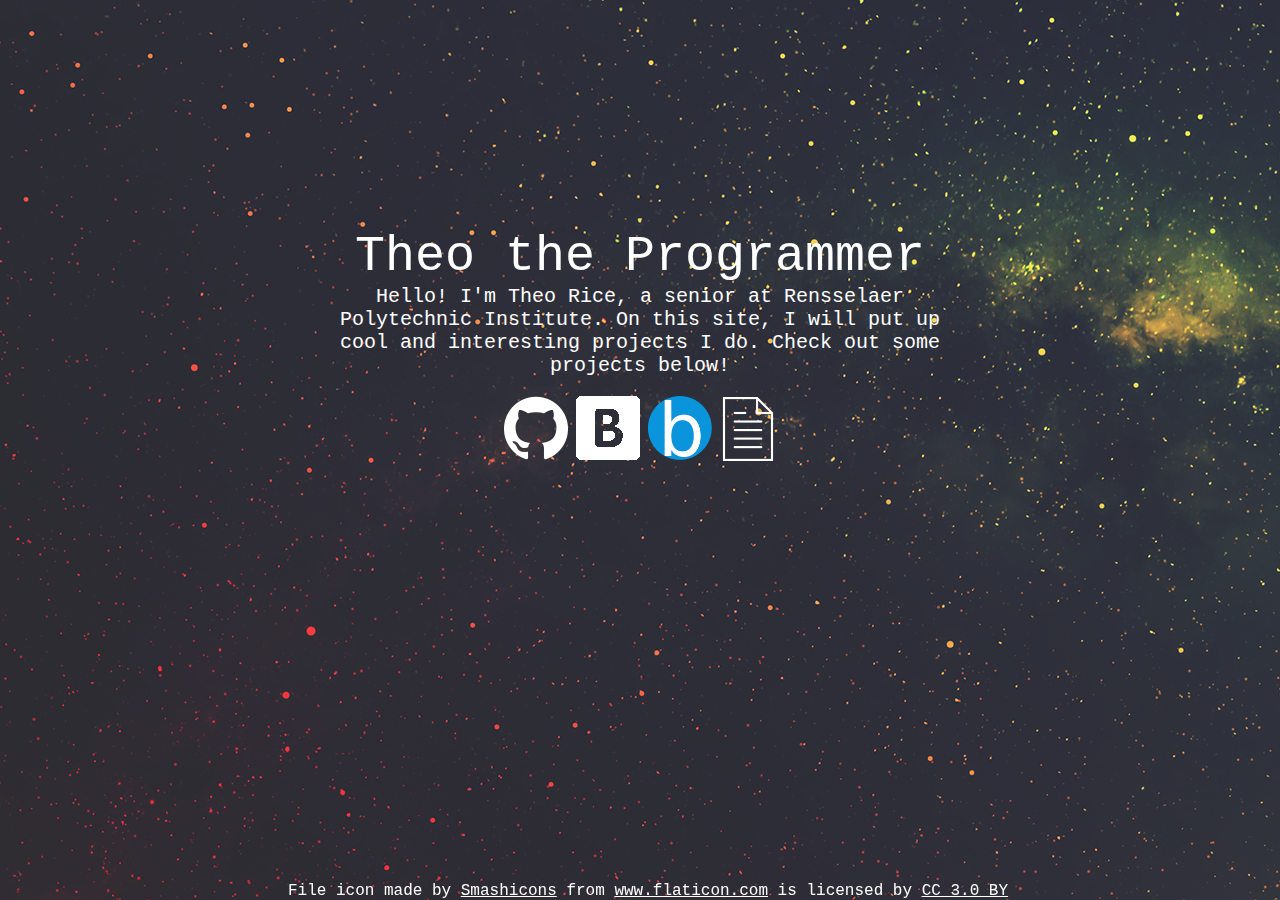
==== index.html @ 59b5d9d0 "added google meta tag for verification" ====
<!DOCTYPE HTML>

<HTML lang="en">

<HEAD>
  <meta charset="utf-8">
  <meta name="viewport" content="width=device-width, initial-scale=1, shrink-to-fit=no">
  <meta name="google-site-verification" content="Epnir04uk-Syh4gYoYBB70dGZFr2UV6yG5_h2MYzgc0" />
  <link rel="icon" type="image/png" href="resources/favicon-32x32.png" sizes="32x32" />
  <link rel="icon" type="image/png" href="resources/favicon-16x16.png" sizes="16x16" />
  <link rel="stylesheet" href="./css/index.css">

  <title>Theo Rice</title>
</HEAD>

<BODY>
  <div id="nameplate">
    Theo the Programmer
  </div>
  <div id="about">
    Hello! I'm Theo Rice, a senior at Rensselaer Polytechnic Institute. On this site, I will put up cool and interesting projects I do.
    Check out some projects below!
  </div>
  <div id="images">
    <div id="github">
      <a href="https://github.com/TheoRice">
        <img src="./resources/github.png" style="width:64px;height:64px">
      </a>
    </div>
    <div id="bedflix">
      <a href="bedflix.html">
        <img src="./resources/bedflix/bedflix.png" style="width:64px;height:64px">
      </a>
    </div>
    <div id="blur">
      <a href="blur.html">
        <img src="./resources/blur/blur.png" style="width:64px;height:64px">
      </a>
    </div>
    <div id="resume">
      <a href="resume.html">
        <img src="./resources/file.png" style="width:64px;height:64px">
      </a>
    </div>
  </div>
</BODY>

<FOOTER>
  <div>File icon made by
    <a href="https://www.flaticon.com/authors/smashicons" title="Smashicons">Smashicons</a> from
    <a href="https://www.flaticon.com/" title="Flaticon">www.flaticon.com</a> is licensed by
    <a href="http://creativecommons.org/licenses/by/3.0/" title="Creative Commons BY 3.0"
      target="_blank">CC 3.0 BY</a>
  </div>
</FOOTER>

</HTML>
---- css/index.css ----
body {
    background-image: url("../resources/background.png");
}

footer {
    bottom: 0; 
    position: fixed;
    color: white;
    text-align: center;
    width: 100%;
    font-family: "Courier New";
}

a:link {
    color: white;

}

a:visited {
    color: gray;
}

#nameplate {
    margin-top: 18%;
    color: white;
    text-align: center;
    font-size: 50px;
    font-family: "Courier New";
}

#about {
    margin-left: 25%;
    margin-right: 25%;
    color: white;
    text-align: center;
    font-size: 20px;
    font-family: "Courier New";
}

#images {
    text-align: center;
    display: flex;
    margin: auto;
    justify-content: center;
    padding-top: 15px;
}

#github {
    padding: 4px;
}

#bedflix {
    padding: 4px;
}

#resume {
    position: relative; 
    top: 5px;
}

#blur {
    padding: 4px;
}
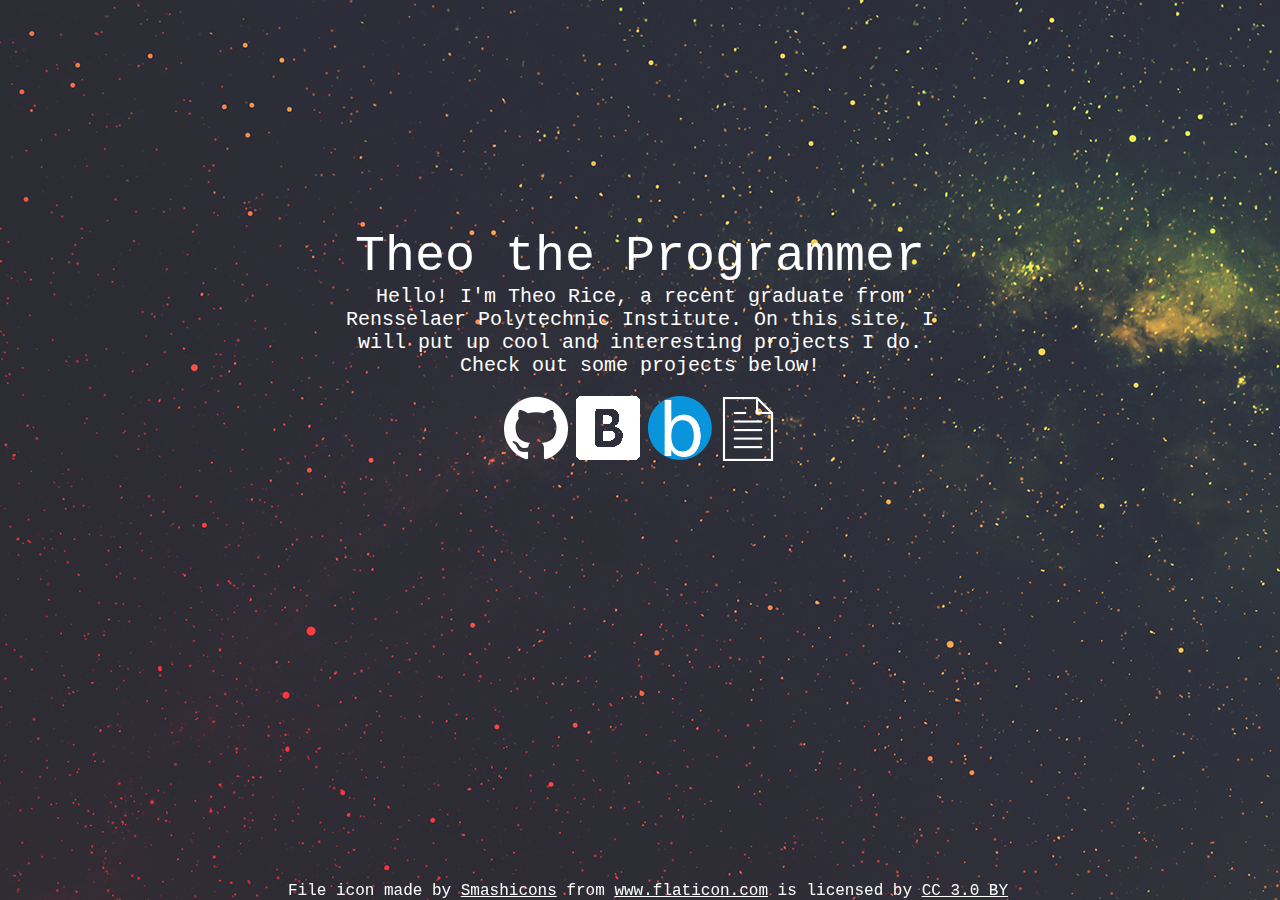
==== commit fba5f086: "updated with graduation status" ====
--- a/index.html
+++ b/index.html
@@ -18,7 +18,7 @@
     Theo the Programmer
   </div>
   <div id="about">
-    Hello! I'm Theo Rice, a senior at Rensselaer Polytechnic Institute. On this site, I will put up cool and interesting projects I do.
+    Hello! I'm Theo Rice, a recent graduate from Rensselaer Polytechnic Institute. On this site, I will put up cool and interesting projects I do.
     Check out some projects below!
   </div>
   <div id="images">
--- a/css/index.css
+++ b/css/index.css
@@ -1,40 +1,35 @@
 body {
     background-image: url("../resources/background.png");
+    font-family: "Courier New";
+    color: white;
 }
 
 footer {
     bottom: 0; 
     position: fixed;
-    color: white;
     text-align: center;
     width: 100%;
-    font-family: "Courier New";
 }
 
 a:link {
     color: white;
-
 }
 
 a:visited {
-    color: gray;
+    color: #C0C0C0;
 }
 
 #nameplate {
     margin-top: 18%;
-    color: white;
     text-align: center;
     font-size: 50px;
-    font-family: "Courier New";
 }
 
 #about {
     margin-left: 25%;
     margin-right: 25%;
-    color: white;
     text-align: center;
     font-size: 20px;
-    font-family: "Courier New";
 }
 
 #images {
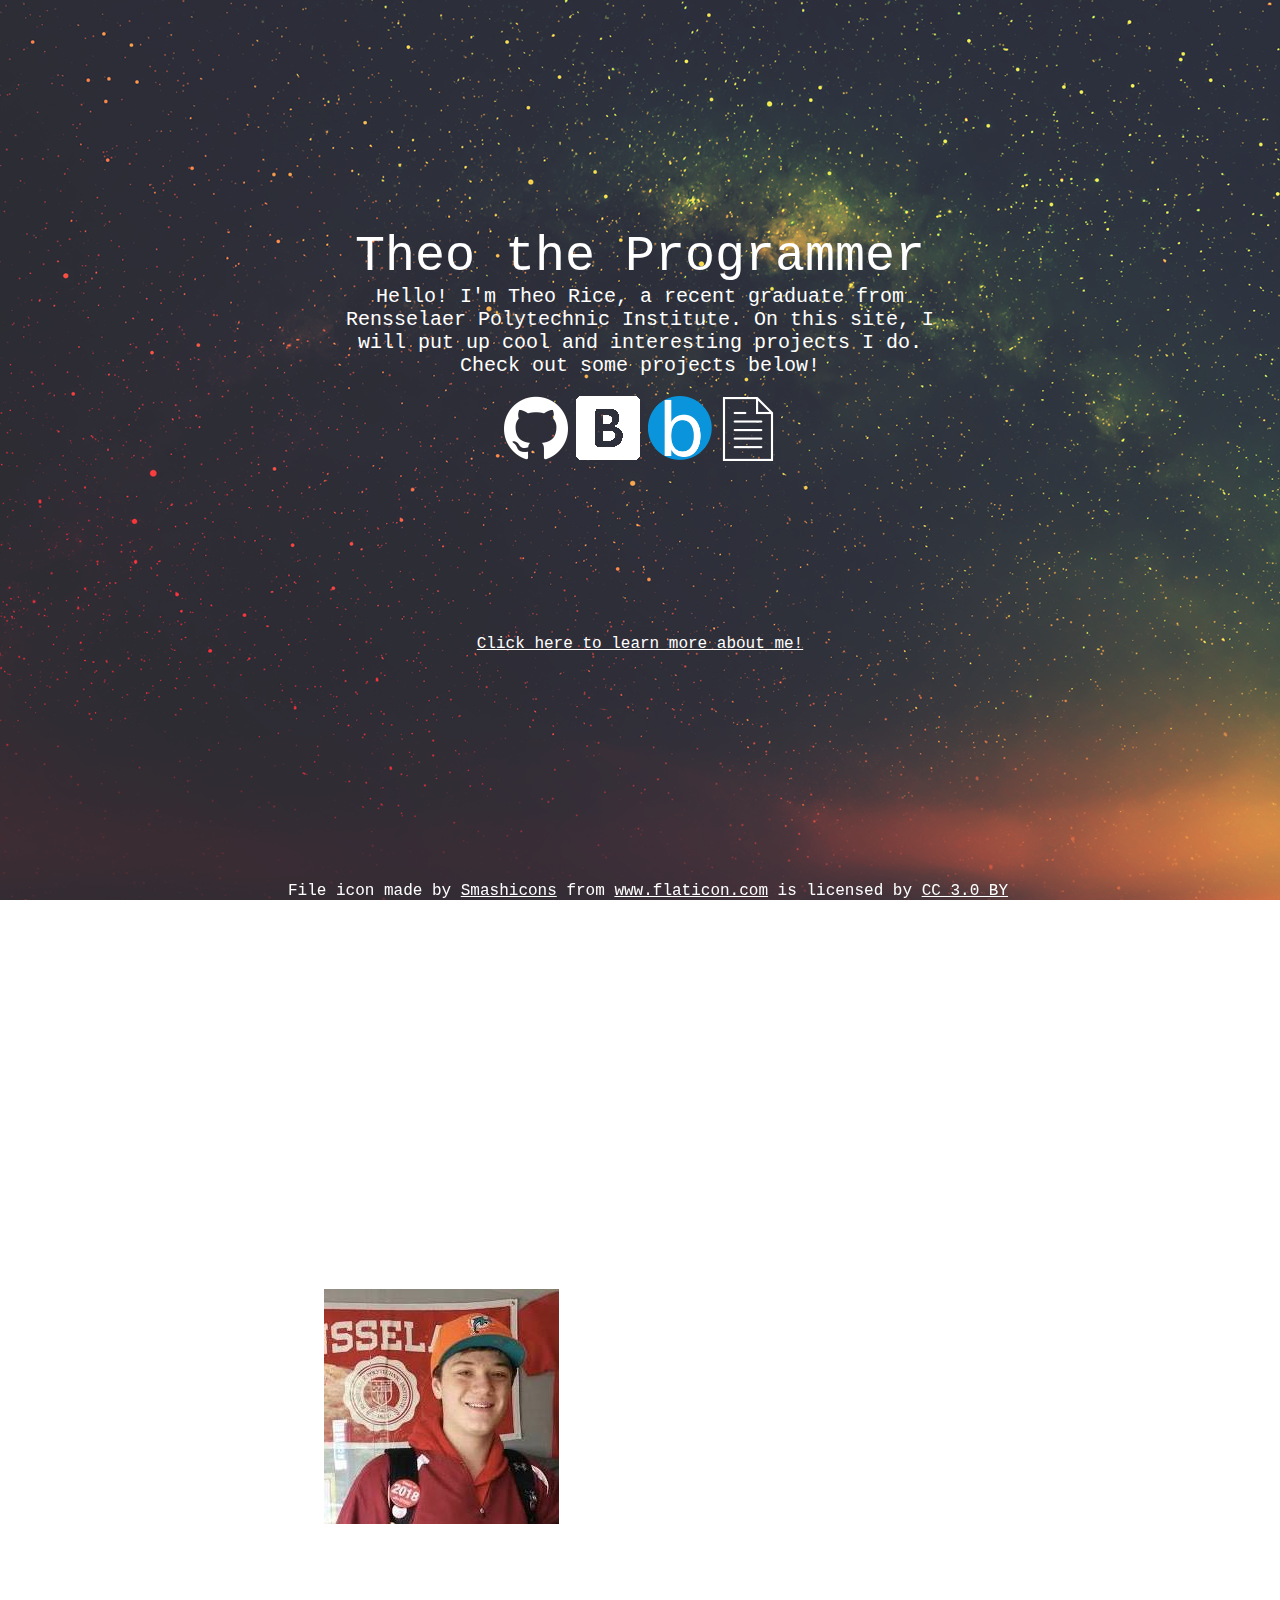
==== commit ce53b374: "added more about me, and some neat styling" ====
--- a/index.html
+++ b/index.html
@@ -9,6 +9,12 @@
   <link rel="icon" type="image/png" href="resources/favicon-32x32.png" sizes="32x32" />
   <link rel="icon" type="image/png" href="resources/favicon-16x16.png" sizes="16x16" />
   <link rel="stylesheet" href="./css/index.css">
+
+  <!-- jQuery -->
+  <script src="https://code.jquery.com/jquery-3.3.1.min.js" integrity="sha256-FgpCb/KJQlLNfOu91ta32o/NMZxltwRo8QtmkMRdAu8="
+    crossorigin="anonymous"></script>
+
+  <script src="js/index.js"></script>
 
   <title>Theo Rice</title>
 </HEAD>
@@ -43,6 +49,41 @@
       </a>
     </div>
   </div>
+  <div id='moreinfo'>
+    <p>Click here to learn more about me!</p>
+  </div>
+  <div id='expandedAbout'>
+    <img src="./resources/theo.png" style="float:left; padding-right:10px; padding-top: 20px;">
+    <p>
+    Hi there! Again, I'm Theo Rice. I graduated from RPI with a BS in Computer Science. I love front end web development, 
+    and basically anything that has to do with web design. I also received a minor in Psychology from RPI, and studied 
+    computer security during my time there. 
+    </p>
+
+    <p>
+    Besides coding, I love playing around with computer hardware. I have built several computers, and worked for an IT Department
+    for DuArt Media Services. They do movie and TV show post-production. Some of my responsibilites included fixing broken machines
+    for clients, debugging software related issues for video editors, and writing scripts to help improve the effeciency of the workers.
+    Plus, I got to learn a little about the movie industry, which was super cool!
+    </p>
+
+    <p>
+    When I'm not working, you can usually find me watching the Yankees, daydreaming about playing for them. I also love reading,
+    especially the works of Neil Gaiman and Michael Crichton. One of my dreams is to write a novel, and I'll probably post some of
+    the things I write up here. I'm also a big fan of comic books, and have a huge collection to read from! My favorite has to be
+    Daredevil. I'm also a huge video game player. My favorite game is Portal 2, which I have played a whole bunch of times.
+    </p>
+
+    <p>
+    That's pretty much it about me. You can always check this site for updates about me, if you want. If you are in need of a front end
+    developer, you can shoot me a message on LinkedIn. My profile is this
+    <a href="https://www.linkedin.com/in/theodorerice/">one</a>. Thanks for stopping by, and check out some of my projects back up top!
+    </p>
+
+    <p id='beammeup'>Zoom back up there!</p>
+
+  </div>
+  
 </BODY>
 
 <FOOTER>
--- a/css/index.css
+++ b/css/index.css
@@ -2,6 +2,10 @@
     background-image: url("../resources/background.png");
     font-family: "Courier New";
     color: white;
+    background-attachment: fixed;
+    background-position: center;
+    background-repeat: no-repeat;
+    background-size: cover;
 }
 
 footer {
@@ -32,6 +36,18 @@
     font-size: 20px;
 }
 
+#moreinfo {
+    margin-left: 25%;
+    margin-right: 25%;
+    padding-top: 150px;
+    text-align: center;
+}
+
+#moreinfo p {
+    cursor: pointer;
+    text-decoration: underline;
+}
+
 #images {
     text-align: center;
     display: flex;
@@ -56,3 +72,17 @@
 #blur {
     padding: 4px;
 }
+
+#expandedAbout {
+    margin-left: 25%;
+    margin-right: 25%;
+    padding-top: 600px;
+    padding-bottom: 600px;
+    text-align: center;
+    vertical-align: middle;
+}
+
+#beammeup {
+    cursor: pointer;
+    text-decoration: underline;
+}
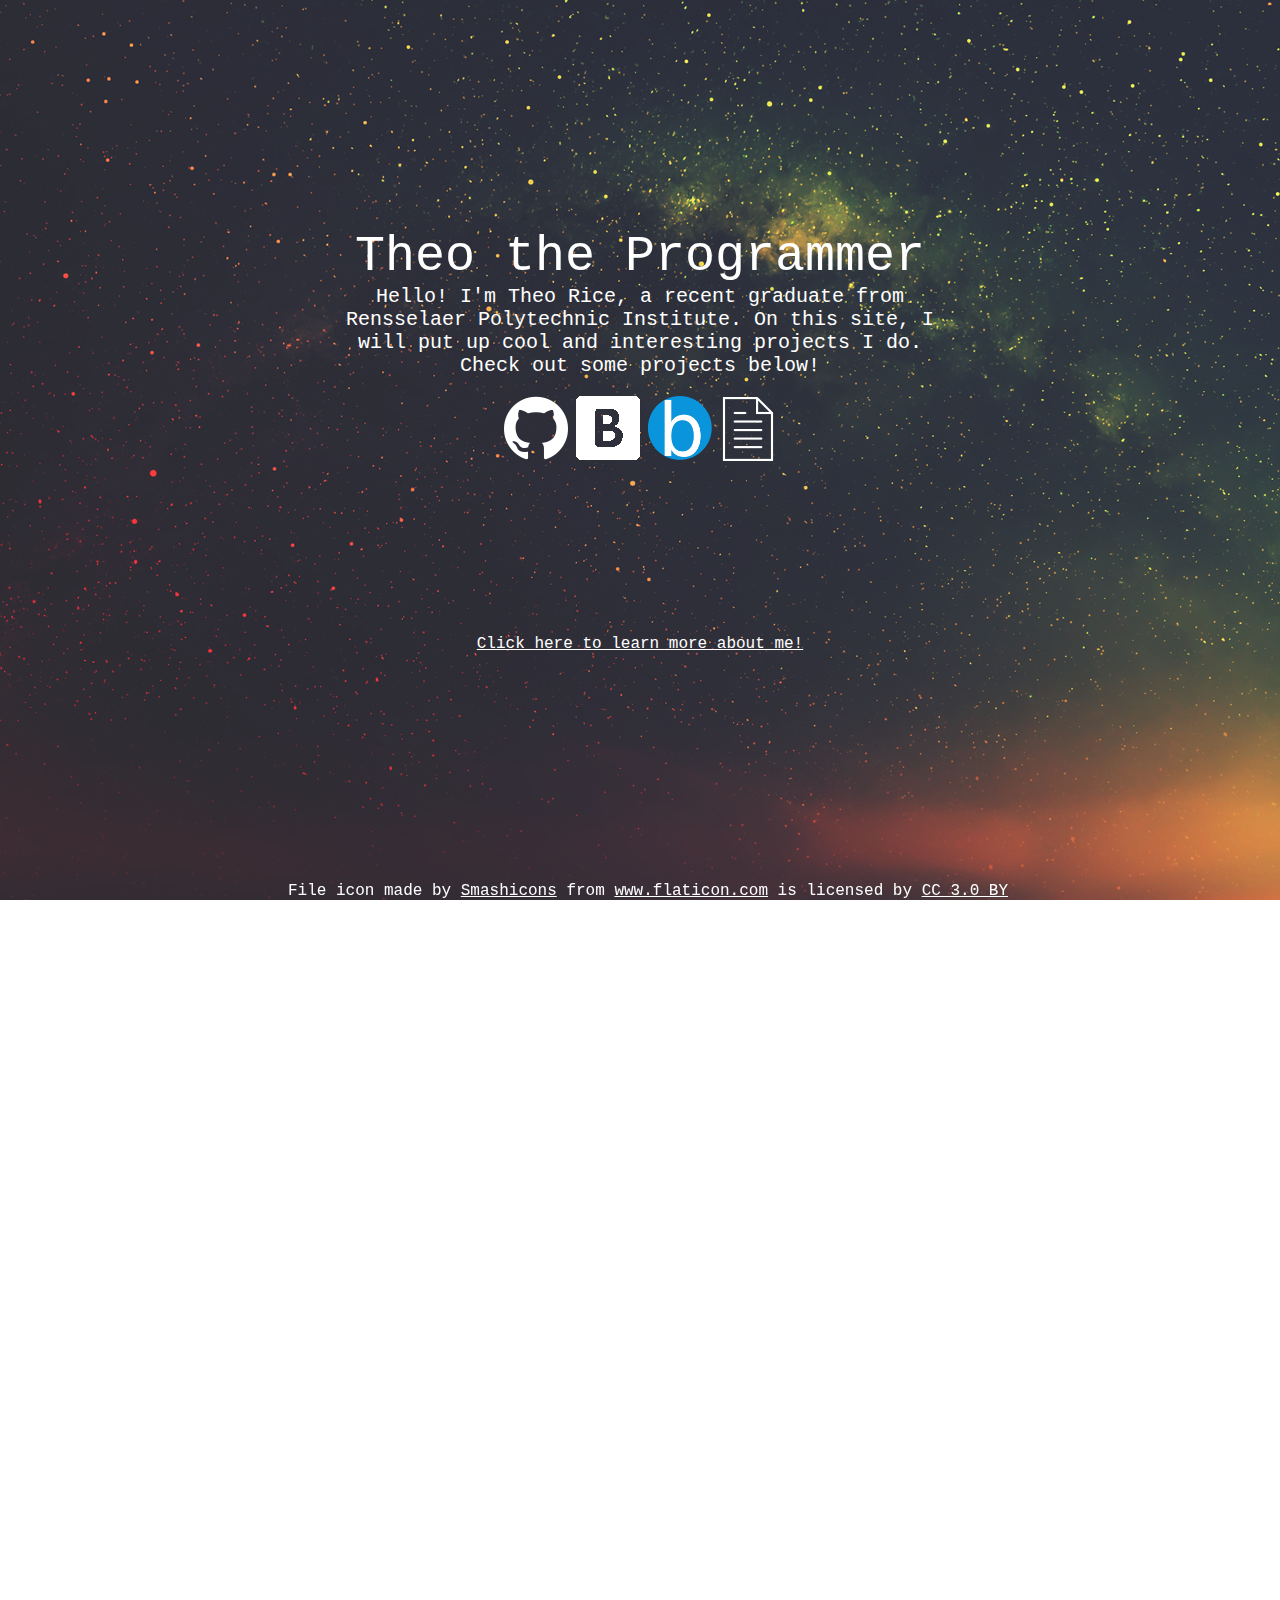
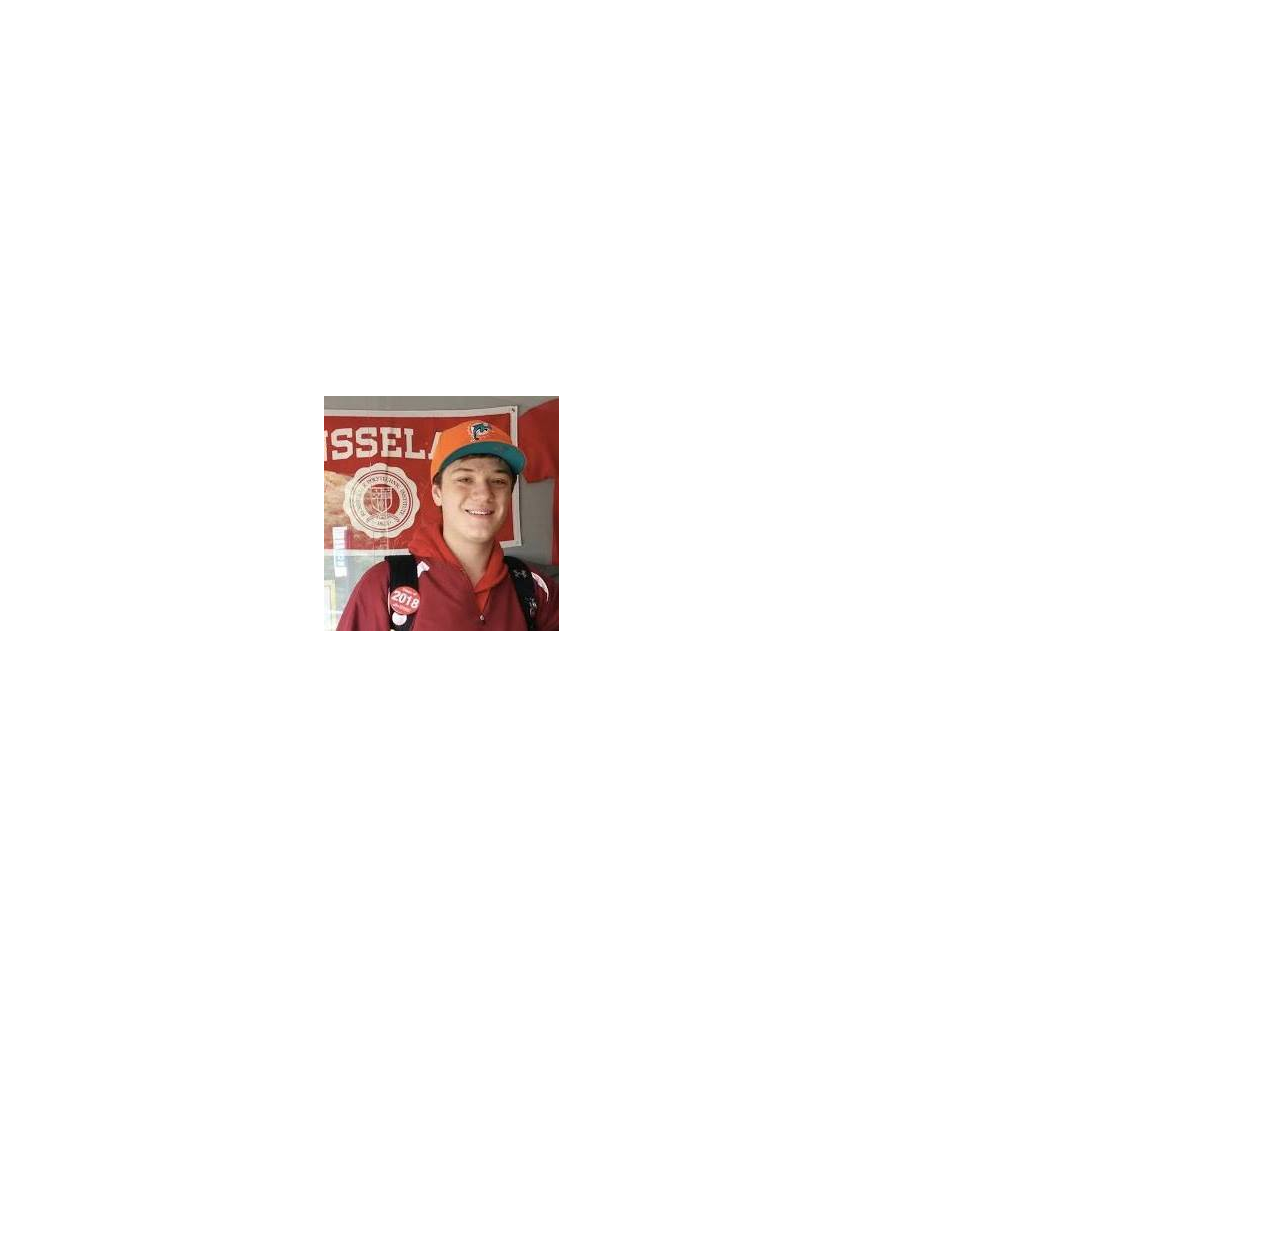
==== commit ccbb637a: "added new font for the zoom! feature" ====
--- a/index.html
+++ b/index.html
@@ -52,6 +52,9 @@
   <div id='moreinfo'>
     <p>Click here to learn more about me!</p>
   </div>
+  <div id='zoom'>
+    <p>ZOOM!</p>
+  </div>
   <div id='expandedAbout'>
     <img src="./resources/theo.png" style="float:left; padding-right:10px; padding-top: 20px;">
     <p>
--- a/css/index.css
+++ b/css/index.css
@@ -1,3 +1,8 @@
+@font-face {
+    font-family: moonFlower;
+    src: url(../resources/Moon\ Flower.ttf)
+}
+
 body {
     background-image: url("../resources/background.png");
     font-family: "Courier New";
@@ -76,10 +81,16 @@
 #expandedAbout {
     margin-left: 25%;
     margin-right: 25%;
-    padding-top: 600px;
-    padding-bottom: 600px;
+    padding-top: 5%;
+    padding-bottom: 15%;
     text-align: center;
     vertical-align: middle;
+}
+
+#zoom {
+    font-family: moonFlower;
+    font-size: 400px;
+    text-align: center;
 }
 
 #beammeup {
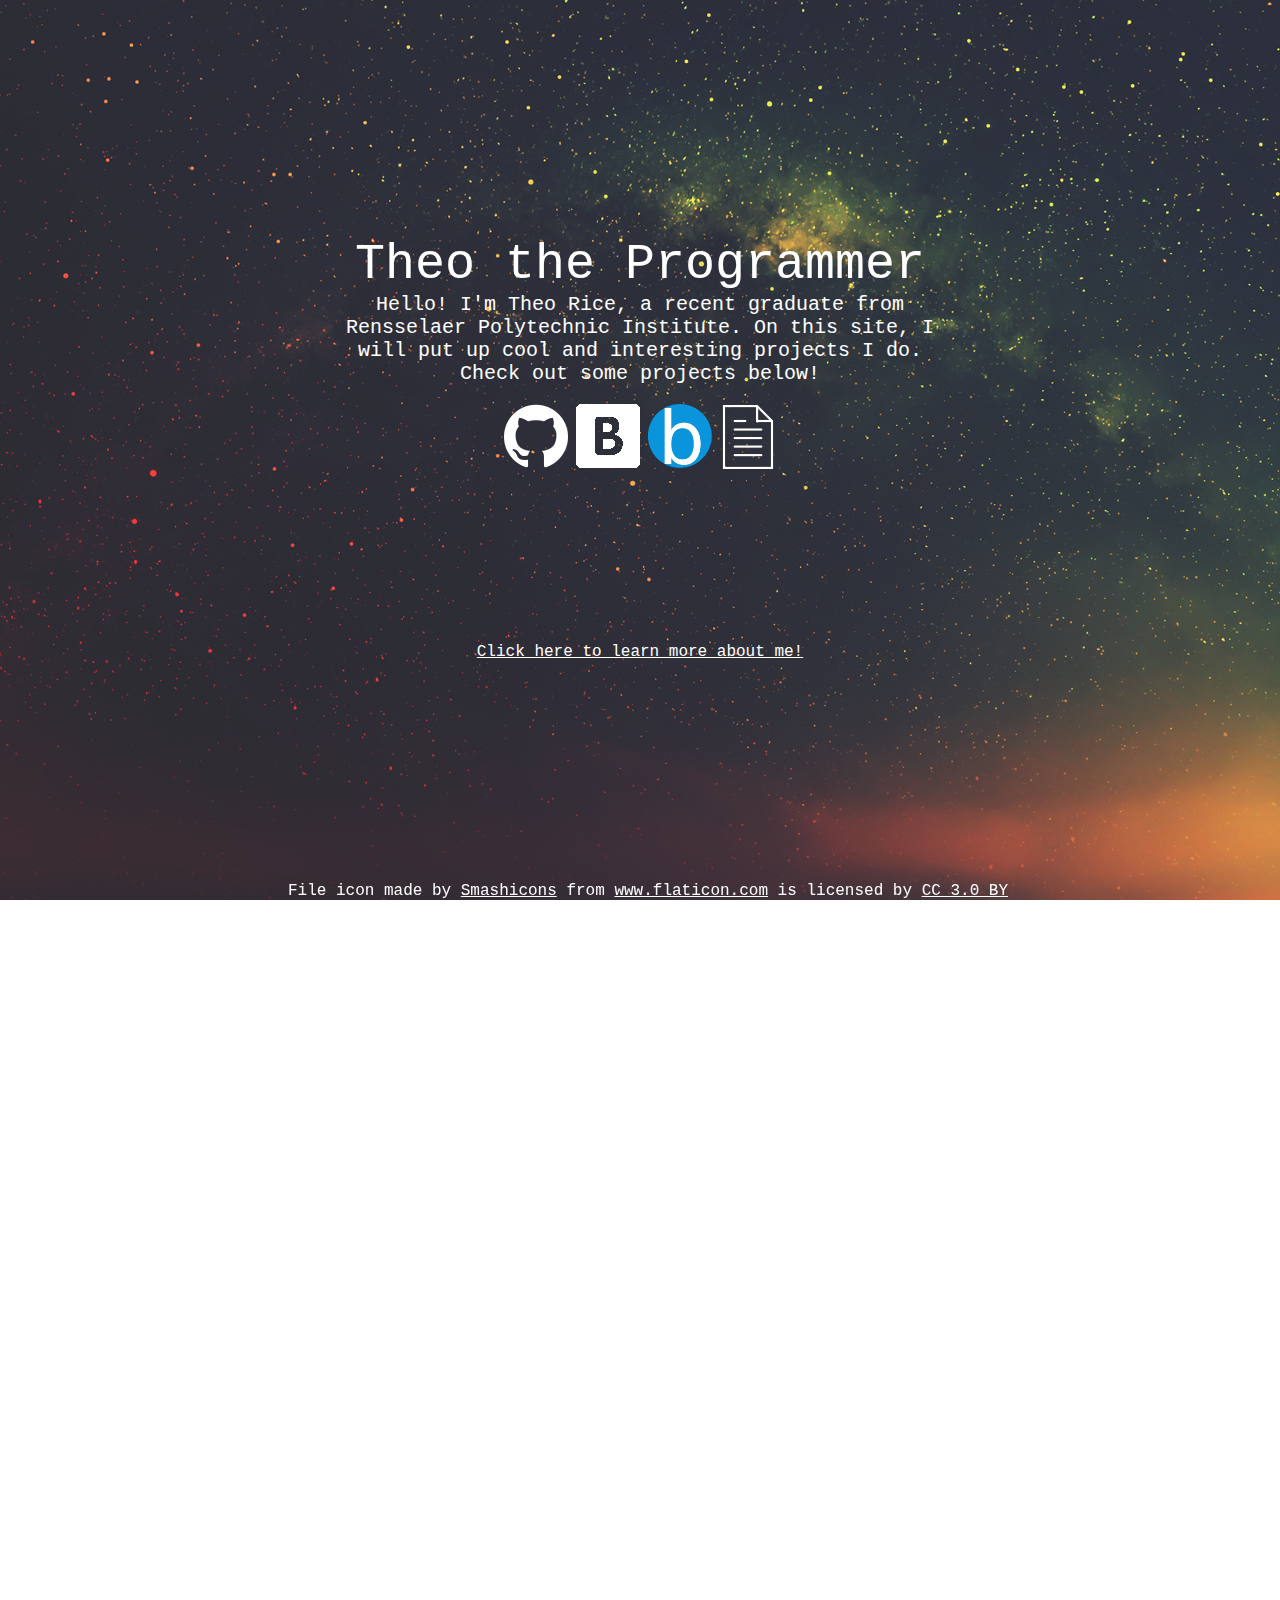
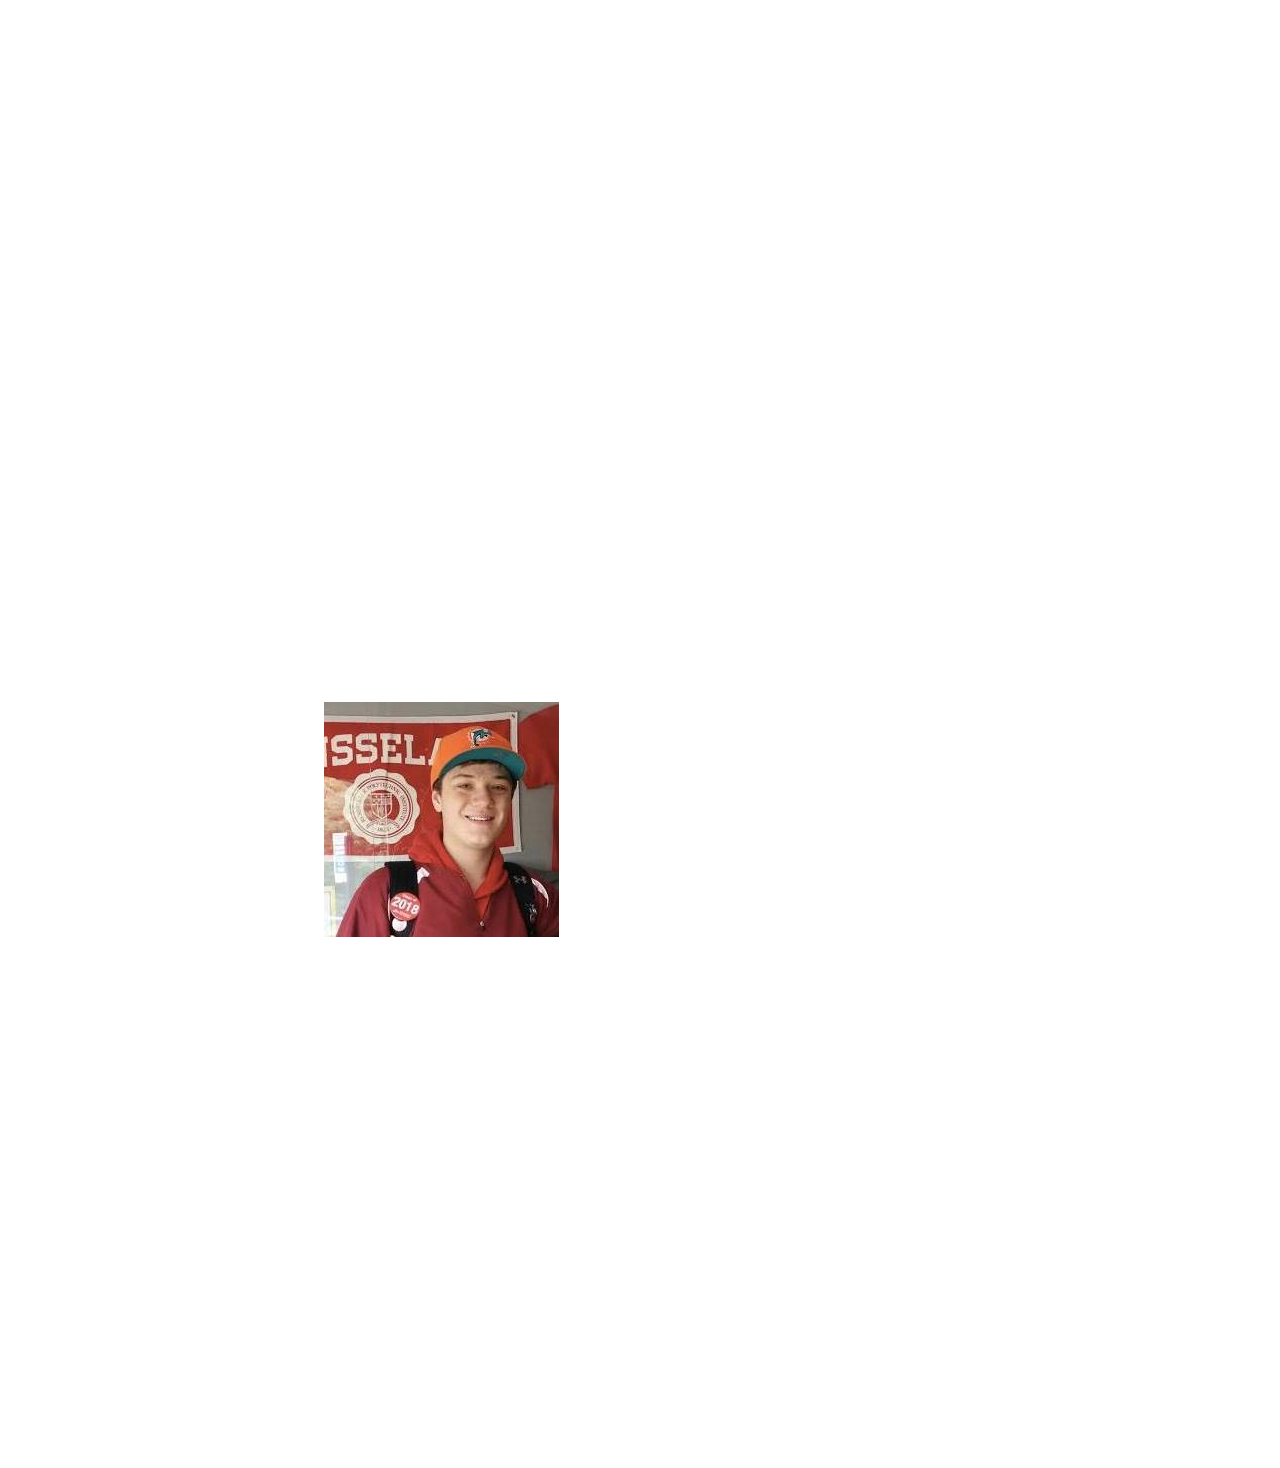
==== commit 951e1e03: "fixed spelling error and modified centering code to properly work on different displays" ====
--- a/index.html
+++ b/index.html
@@ -20,72 +20,79 @@
 </HEAD>
 
 <BODY>
-  <div id="nameplate">
-    Theo the Programmer
-  </div>
-  <div id="about">
-    Hello! I'm Theo Rice, a recent graduate from Rensselaer Polytechnic Institute. On this site, I will put up cool and interesting projects I do.
-    Check out some projects below!
-  </div>
-  <div id="images">
-    <div id="github">
-      <a href="https://github.com/TheoRice">
-        <img src="./resources/github.png" style="width:64px;height:64px">
-      </a>
+  <div id='section1'>
+    <div id="nameplate">
+      Theo the Programmer
     </div>
-    <div id="bedflix">
-      <a href="bedflix.html">
-        <img src="./resources/bedflix/bedflix.png" style="width:64px;height:64px">
-      </a>
+    <div id="about">
+      Hello! I'm Theo Rice, a recent graduate from Rensselaer Polytechnic Institute. On this site, I will put up cool and interesting
+      projects I do. Check out some projects below!
     </div>
-    <div id="blur">
-      <a href="blur.html">
-        <img src="./resources/blur/blur.png" style="width:64px;height:64px">
-      </a>
+    <div id="images">
+      <div id="github">
+        <a href="https://github.com/TheoRice">
+          <img src="./resources/github.png" style="width:64px;height:64px">
+        </a>
+      </div>
+      <div id="bedflix">
+        <a href="bedflix.html">
+          <img src="./resources/bedflix/bedflix.png" style="width:64px;height:64px">
+        </a>
+      </div>
+      <div id="blur">
+        <a href="blur.html">
+          <img src="./resources/blur/blur.png" style="width:64px;height:64px">
+        </a>
+      </div>
+      <div id="resume">
+        <a href="resume.html">
+          <img src="./resources/file.png" style="width:64px;height:64px">
+        </a>
+      </div>
     </div>
-    <div id="resume">
-      <a href="resume.html">
-        <img src="./resources/file.png" style="width:64px;height:64px">
-      </a>
+    <div id='moreinfo'>
+      <p>Click here to learn more about me!</p>
     </div>
   </div>
-  <div id='moreinfo'>
-    <p>Click here to learn more about me!</p>
+  <div id='section2'>
+    <div id='zoom'>
+      <p>ZOOM!</p>
+    </div>
   </div>
-  <div id='zoom'>
-    <p>ZOOM!</p>
+  <div id='section3'>
+    <div id='expandedAbout'>
+      <img src="./resources/theo.png" style="float:left; padding-right:10px; padding-top: 20px;">
+      <p>
+      Hi there! Again, I'm Theo Rice. I graduated from RPI with a BS in Computer Science. I love front end web development, 
+      and basically anything that has to do with web design. I also received a minor in Psychology from RPI, and studied 
+      computer security during my time there. 
+      </p>
+
+      <p>
+      Besides coding, I love playing around with computer hardware. I have built several computers, and worked for an IT Department
+      for DuArt Media Services. They do movie and TV show post-production. Some of my responsibilites included fixing broken machines
+      for clients, debugging software related issues for video editors, and writing scripts to help improve the efficiency of the workers.
+      Plus, I got to learn a little about the movie industry, which was super cool!
+      </p>
+
+      <p>
+      When I'm not working, you can usually find me watching the Yankees, daydreaming about playing for them. I also love reading,
+      especially the works of Neil Gaiman and Michael Crichton. One of my dreams is to write a novel, and I'll probably post some of
+      the things I write up here. I'm also a big fan of comic books, and have a huge collection to read from! My favorite has to be
+      Daredevil. I'm also a huge video game player. My favorite game is Portal 2, which I have played a whole bunch of times.
+      </p>
+
+      <p>
+      That's pretty much it about me. You can always check this site for updates about me, if you want. If you are in need of a front end
+      developer, you can shoot me a message on LinkedIn. My profile is this
+      <a href="https://www.linkedin.com/in/theodorerice/">one</a>. Thanks for stopping by, and check out some of my projects back up top!
+      </p>
+
+      <p id='beammeup'>Zoom back up there!</p>
+
+    </div>
   </div>
-  <div id='expandedAbout'>
-    <img src="./resources/theo.png" style="float:left; padding-right:10px; padding-top: 20px;">
-    <p>
-    Hi there! Again, I'm Theo Rice. I graduated from RPI with a BS in Computer Science. I love front end web development, 
-    and basically anything that has to do with web design. I also received a minor in Psychology from RPI, and studied 
-    computer security during my time there. 
-    </p>
-
-    <p>
-    Besides coding, I love playing around with computer hardware. I have built several computers, and worked for an IT Department
-    for DuArt Media Services. They do movie and TV show post-production. Some of my responsibilites included fixing broken machines
-    for clients, debugging software related issues for video editors, and writing scripts to help improve the effeciency of the workers.
-    Plus, I got to learn a little about the movie industry, which was super cool!
-    </p>
-
-    <p>
-    When I'm not working, you can usually find me watching the Yankees, daydreaming about playing for them. I also love reading,
-    especially the works of Neil Gaiman and Michael Crichton. One of my dreams is to write a novel, and I'll probably post some of
-    the things I write up here. I'm also a big fan of comic books, and have a huge collection to read from! My favorite has to be
-    Daredevil. I'm also a huge video game player. My favorite game is Portal 2, which I have played a whole bunch of times.
-    </p>
-
-    <p>
-    That's pretty much it about me. You can always check this site for updates about me, if you want. If you are in need of a front end
-    developer, you can shoot me a message on LinkedIn. My profile is this
-    <a href="https://www.linkedin.com/in/theodorerice/">one</a>. Thanks for stopping by, and check out some of my projects back up top!
-    </p>
-
-    <p id='beammeup'>Zoom back up there!</p>
-
-  </div>
+  
   
 </BODY>
 
--- a/css/index.css
+++ b/css/index.css
@@ -1,6 +1,10 @@
 @font-face {
     font-family: moonFlower;
     src: url(../resources/Moon\ Flower.ttf)
+}
+
+body, html {
+    height: 100%;
 }
 
 body {
@@ -28,8 +32,19 @@
     color: #C0C0C0;
 }
 
+#section1, #section2, #section3 {
+    min-height: 100%;
+    vertical-align: middle;
+    margin-top: 0px;
+}
+
+#section2, #section3 {
+    display: flex;
+    align-items: center;
+}
+
 #nameplate {
-    margin-top: 18%;
+    padding-top: 18%;
     text-align: center;
     font-size: 50px;
 }
@@ -44,7 +59,8 @@
 #moreinfo {
     margin-left: 25%;
     margin-right: 25%;
-    padding-top: 150px;
+    position: relative;
+    top: 150px;
     text-align: center;
 }
 
@@ -61,11 +77,7 @@
     padding-top: 15px;
 }
 
-#github {
-    padding: 4px;
-}
-
-#bedflix {
+#github, #bedflix, #blur {
     padding: 4px;
 }
 
@@ -74,15 +86,10 @@
     top: 5px;
 }
 
-#blur {
-    padding: 4px;
-}
-
 #expandedAbout {
     margin-left: 25%;
     margin-right: 25%;
-    padding-top: 5%;
-    padding-bottom: 15%;
+    overflow: hidden;
     text-align: center;
     vertical-align: middle;
 }
@@ -91,6 +98,11 @@
     font-family: moonFlower;
     font-size: 400px;
     text-align: center;
+    width: 100%
+}
+
+#zoom p {
+    width:100%;
 }
 
 #beammeup {
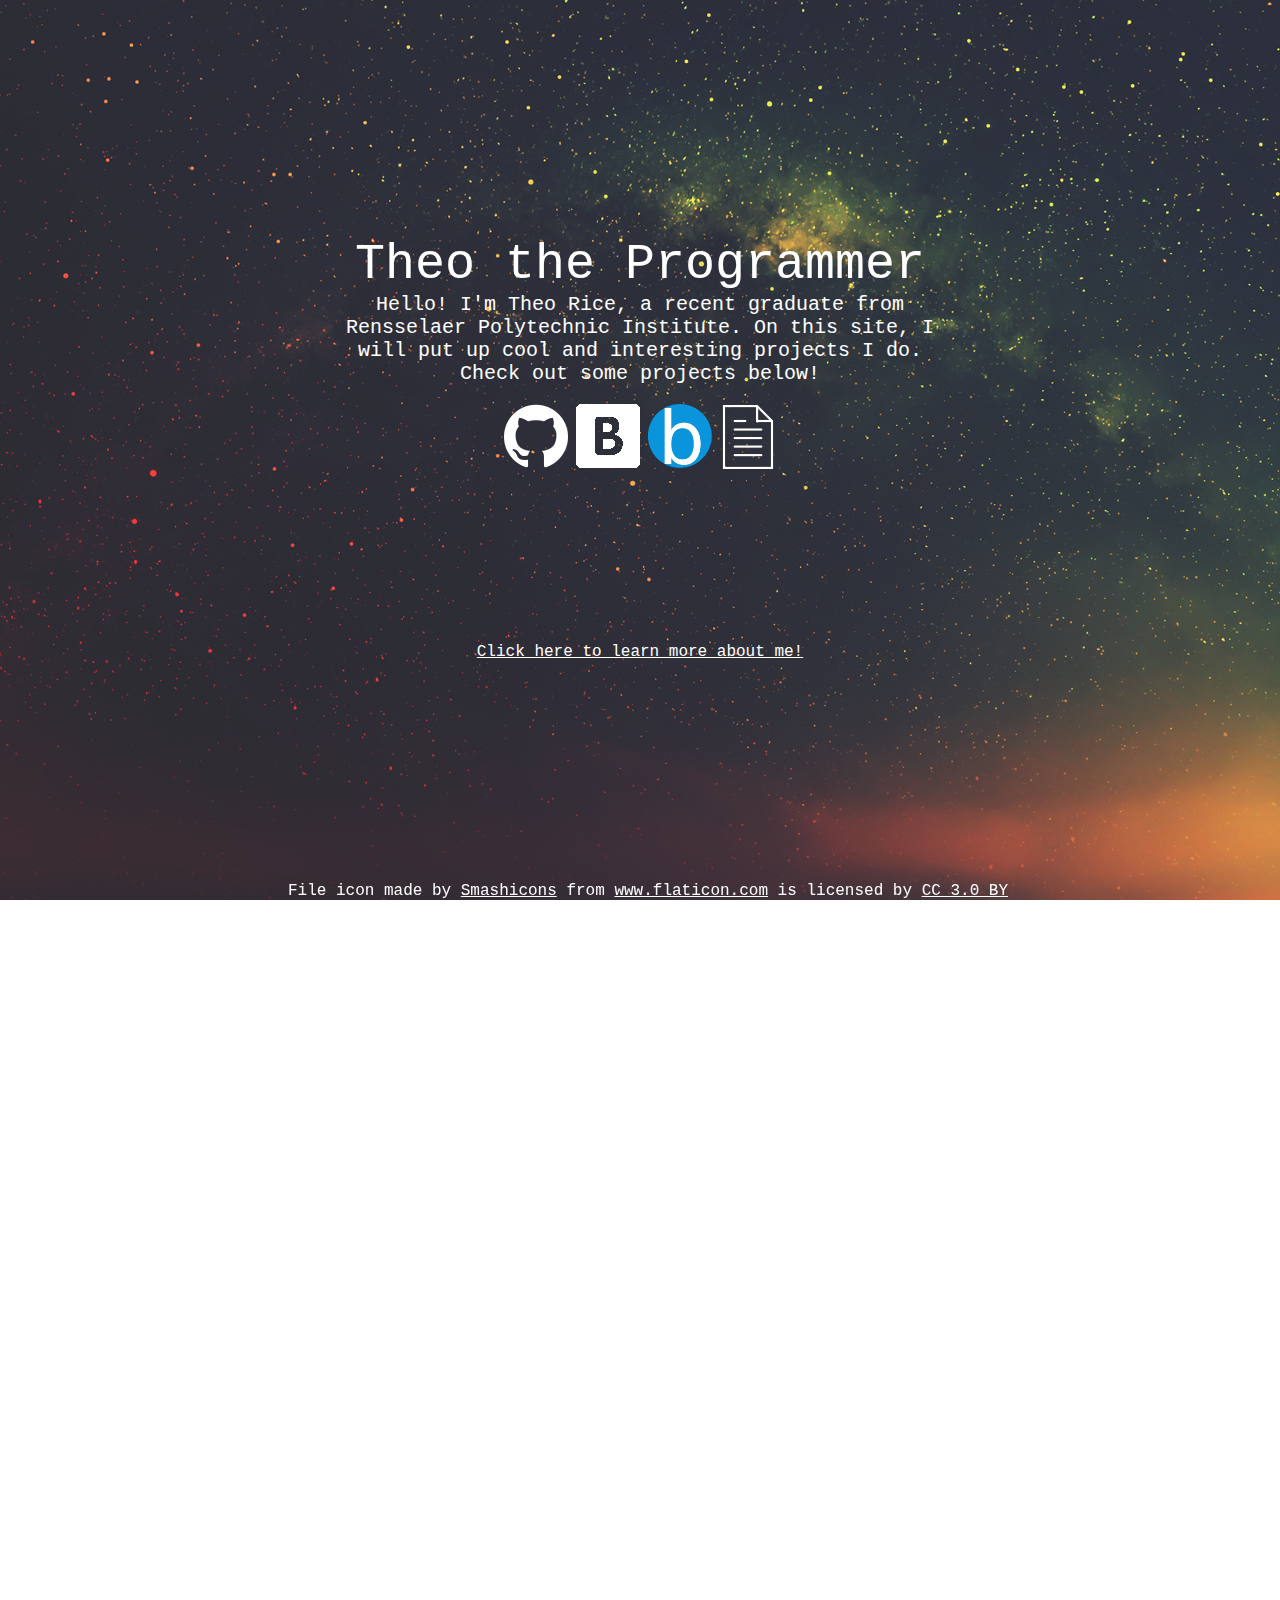
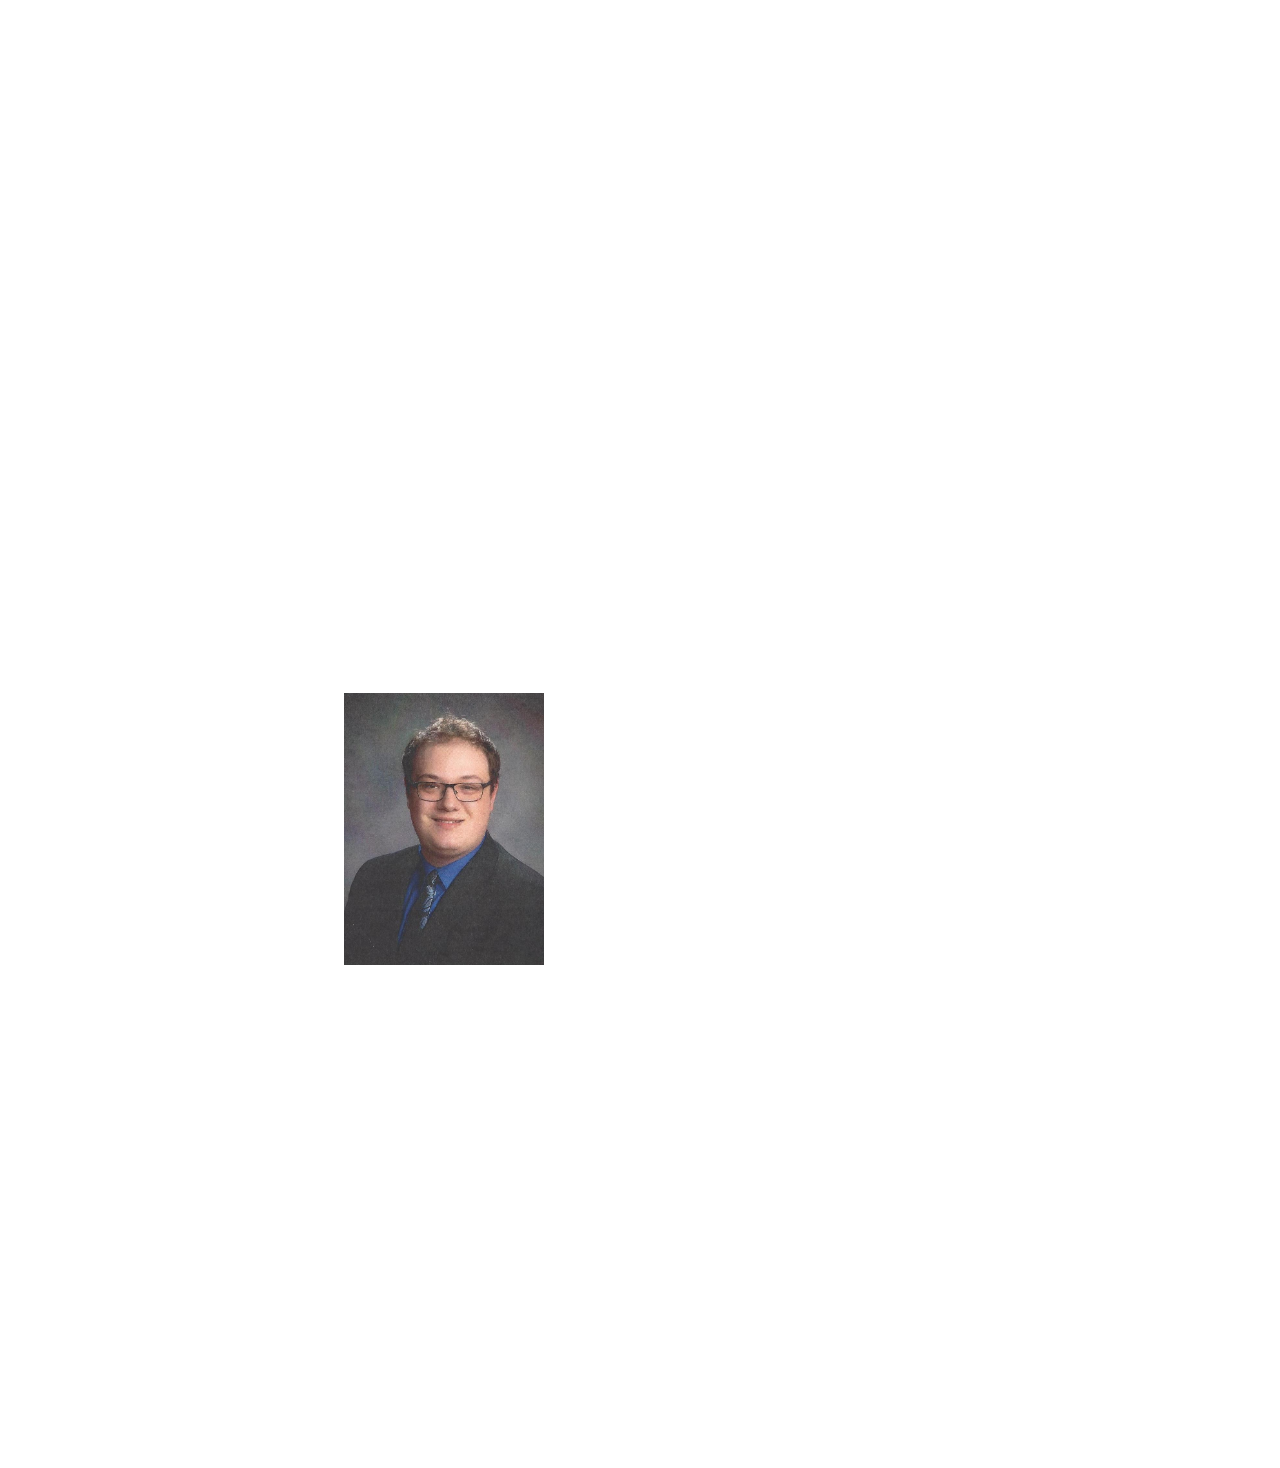
==== commit c0748a40: "changed the picture of me, fixed some wording, and removed inline styling from index.html" ====
--- a/index.html
+++ b/index.html
@@ -61,7 +61,7 @@
   </div>
   <div id='section3'>
     <div id='expandedAbout'>
-      <img src="./resources/theo.png" style="float:left; padding-right:10px; padding-top: 20px;">
+      <img src="./resources/theo.png">
       <p>
       Hi there! Again, I'm Theo Rice. I graduated from RPI with a BS in Computer Science. I love front end web development, 
       and basically anything that has to do with web design. I also received a minor in Psychology from RPI, and studied 
@@ -69,7 +69,7 @@
       </p>
 
       <p>
-      Besides coding, I love playing around with computer hardware. I have built several computers, and worked for an IT Department
+      Besides coding, I love playing around with computer hardware. I have built several computers, and worked for the IT Department
       for DuArt Media Services. They do movie and TV show post-production. Some of my responsibilites included fixing broken machines
       for clients, debugging software related issues for video editors, and writing scripts to help improve the efficiency of the workers.
       Plus, I got to learn a little about the movie industry, which was super cool!
--- a/css/index.css
+++ b/css/index.css
@@ -94,6 +94,14 @@
     vertical-align: middle;
 }
 
+#expandedAbout img {
+    float:left;
+    padding-right:10px;
+    padding-top: 20px;
+    padding-left: 20px;
+    width: 200px;
+}
+
 #zoom {
     font-family: moonFlower;
     font-size: 400px;
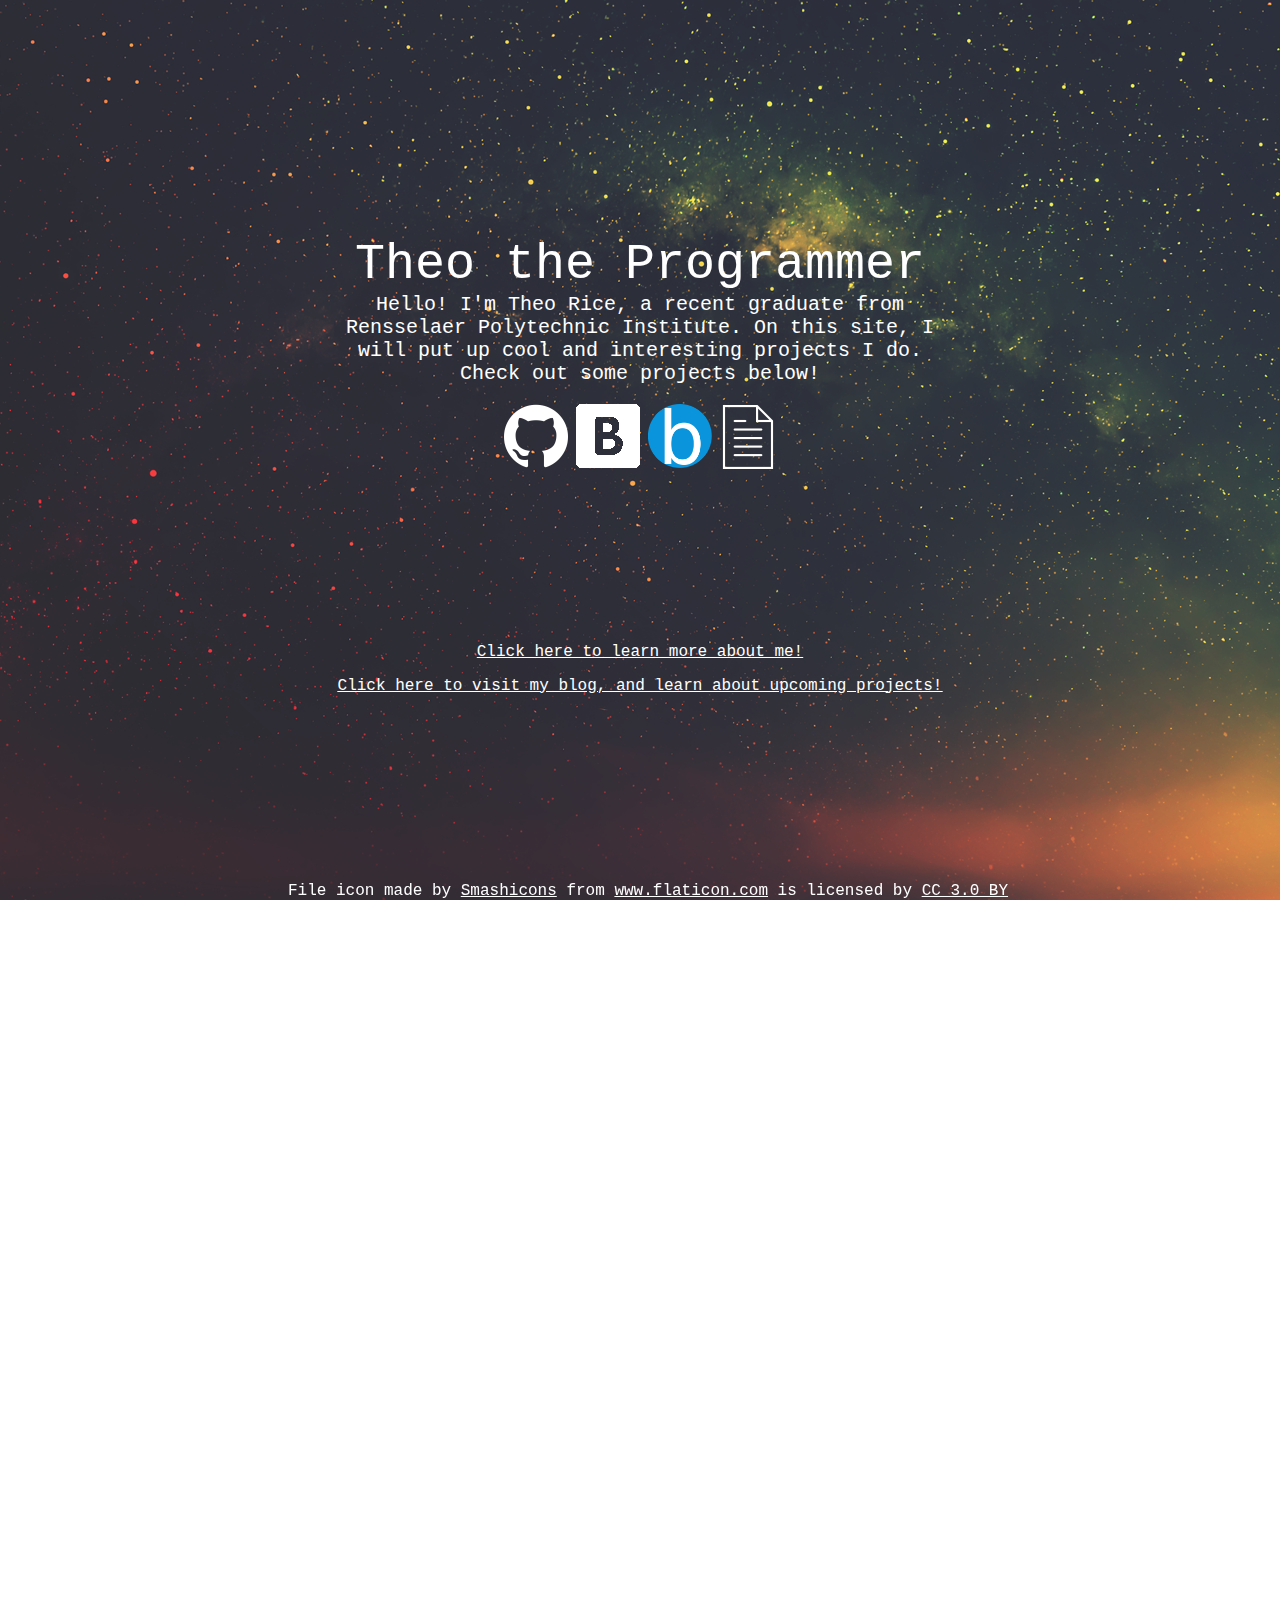
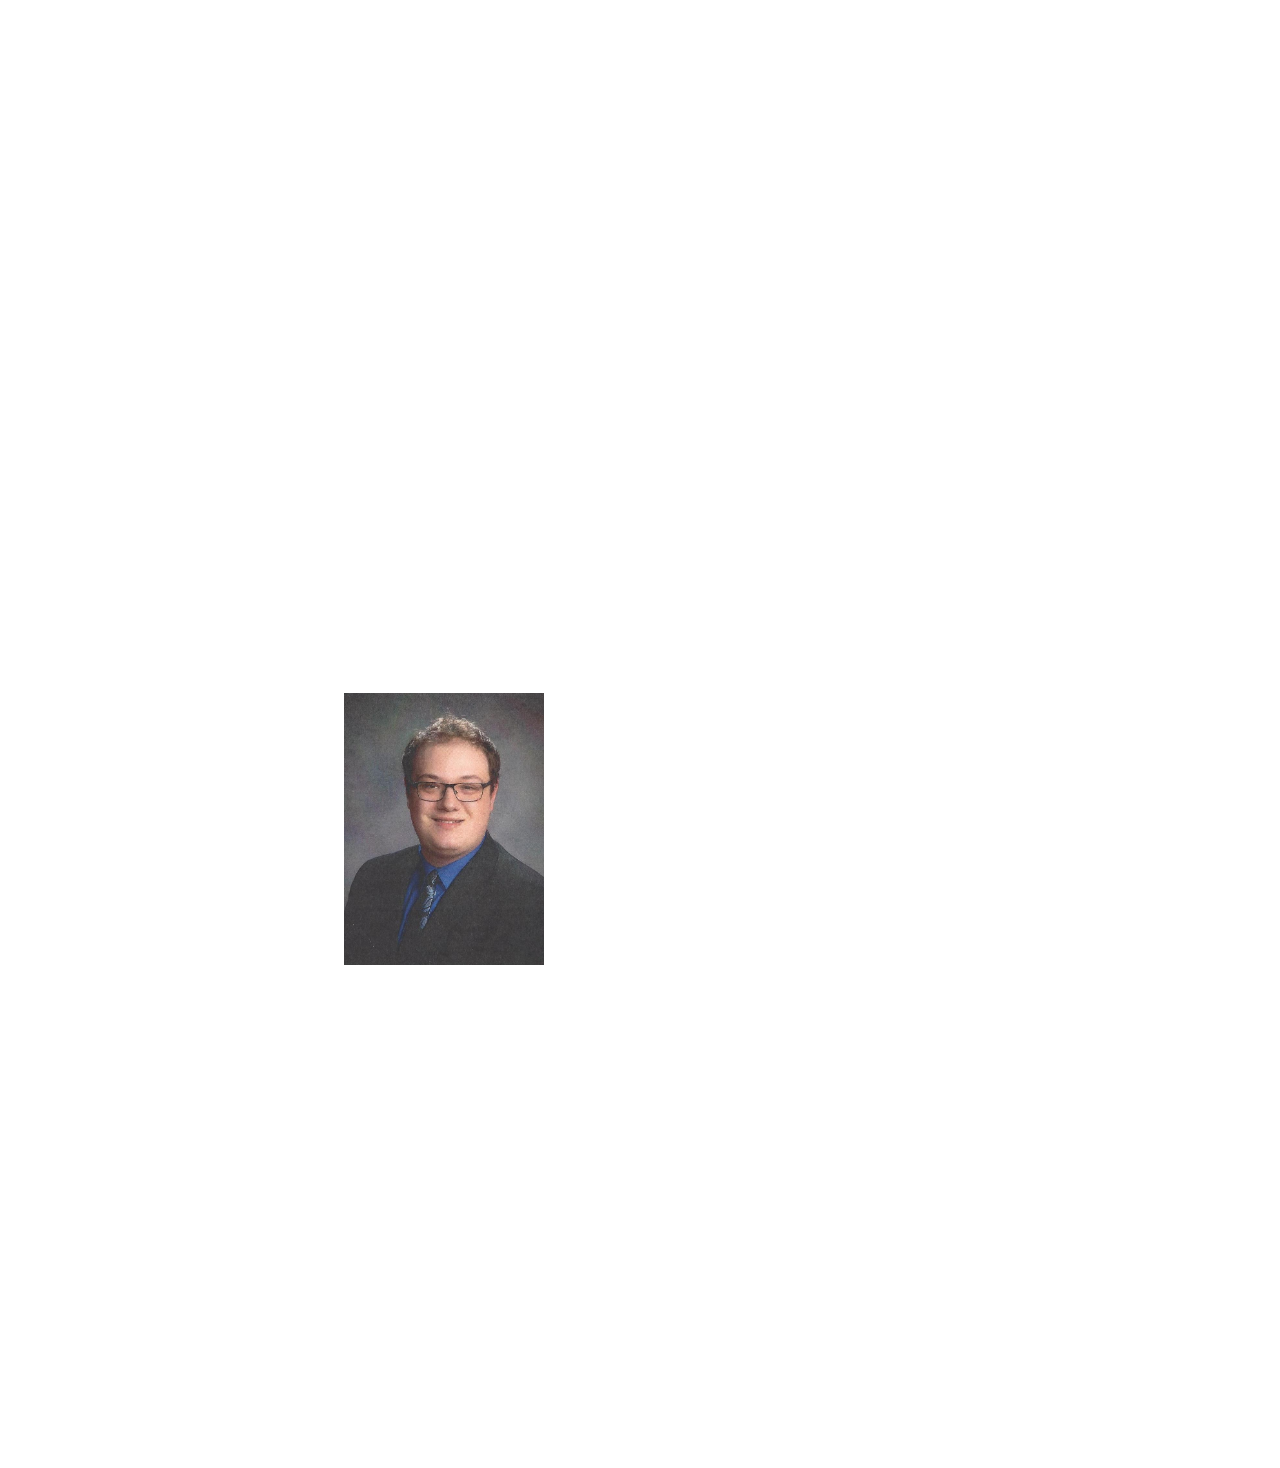
==== commit 6fd77b68: "added a link to my blog" ====
--- a/index.html
+++ b/index.html
@@ -16,7 +16,7 @@
 
   <script src="js/index.js"></script>
 
-  <title>Theo Rice</title>
+  <title>Theo Rice, web developer extraordinaire</title>
 </HEAD>
 
 <BODY>
@@ -52,6 +52,7 @@
     </div>
     <div id='moreinfo'>
       <p>Click here to learn more about me!</p>
+      <a href="http://blog.theorice.codes"><p>Click here to visit my blog, and learn about upcoming projects!</p></a>
     </div>
   </div>
   <div id='section2'>
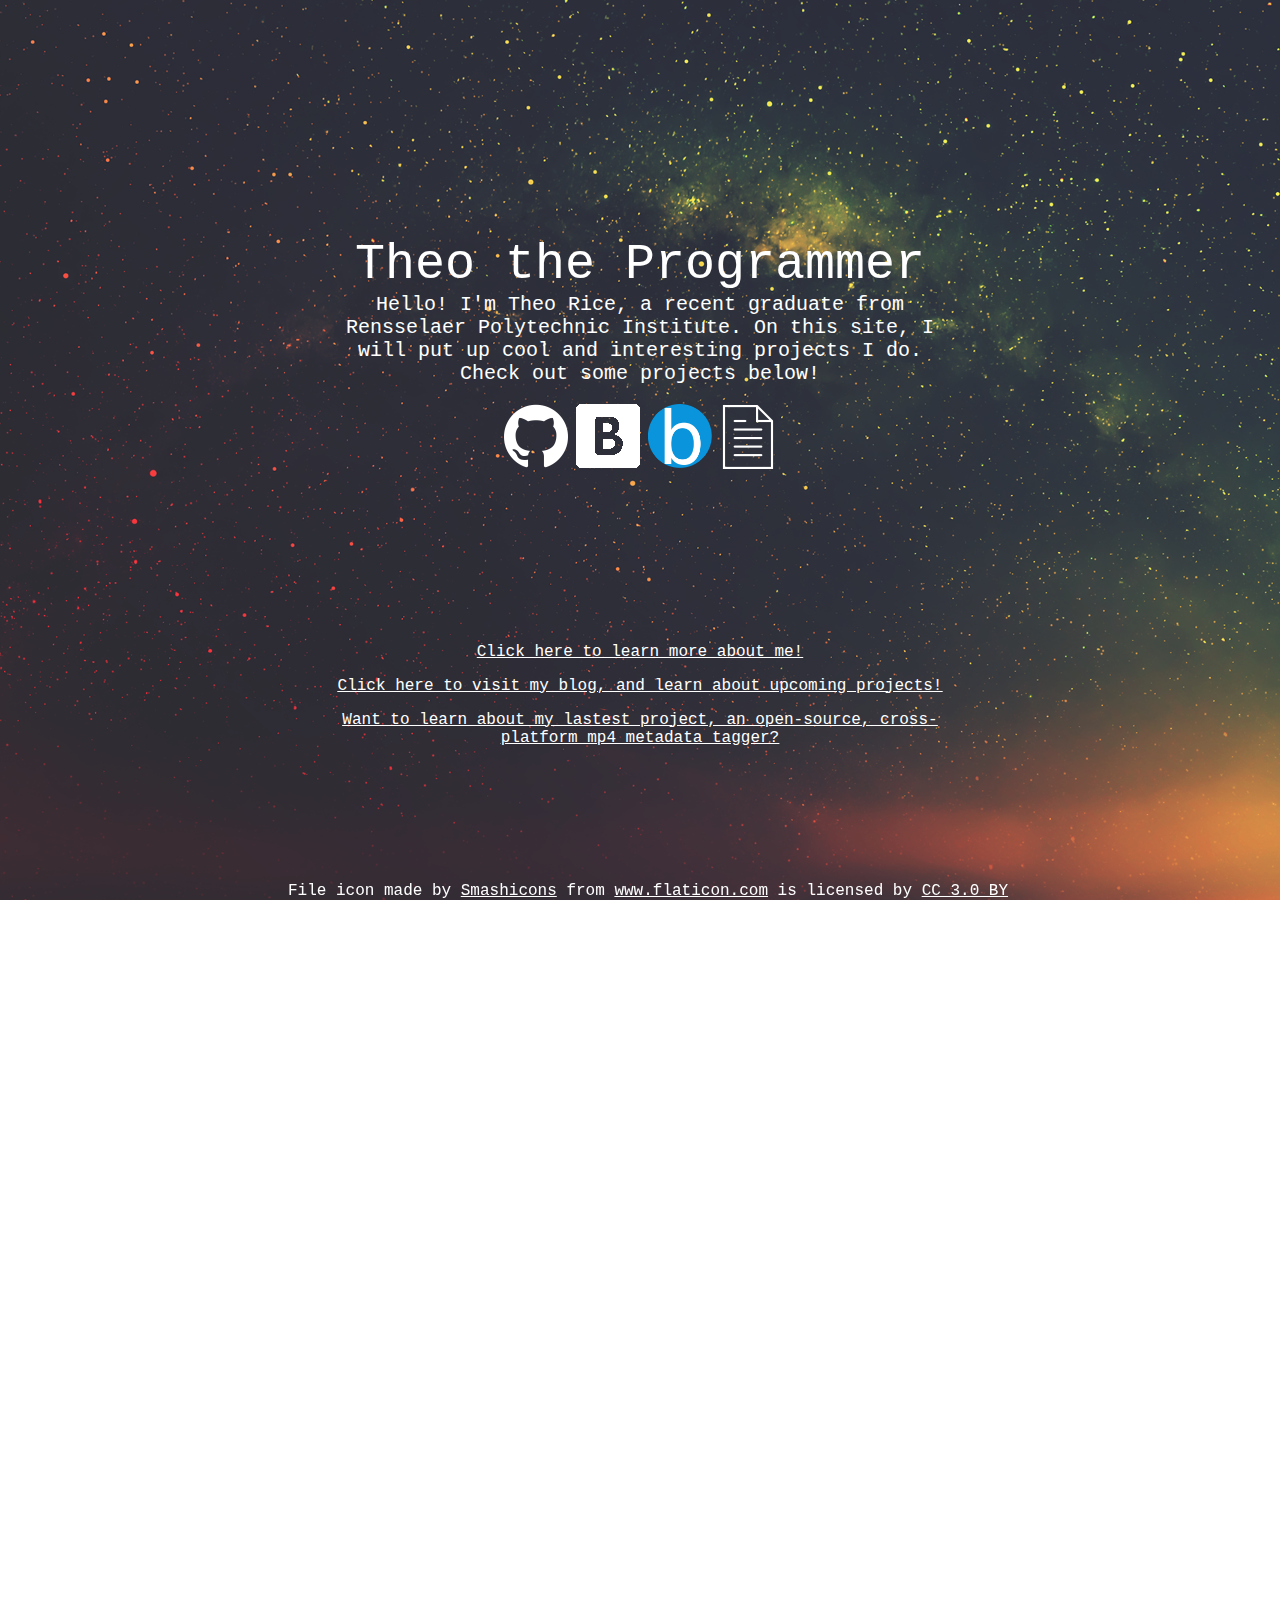
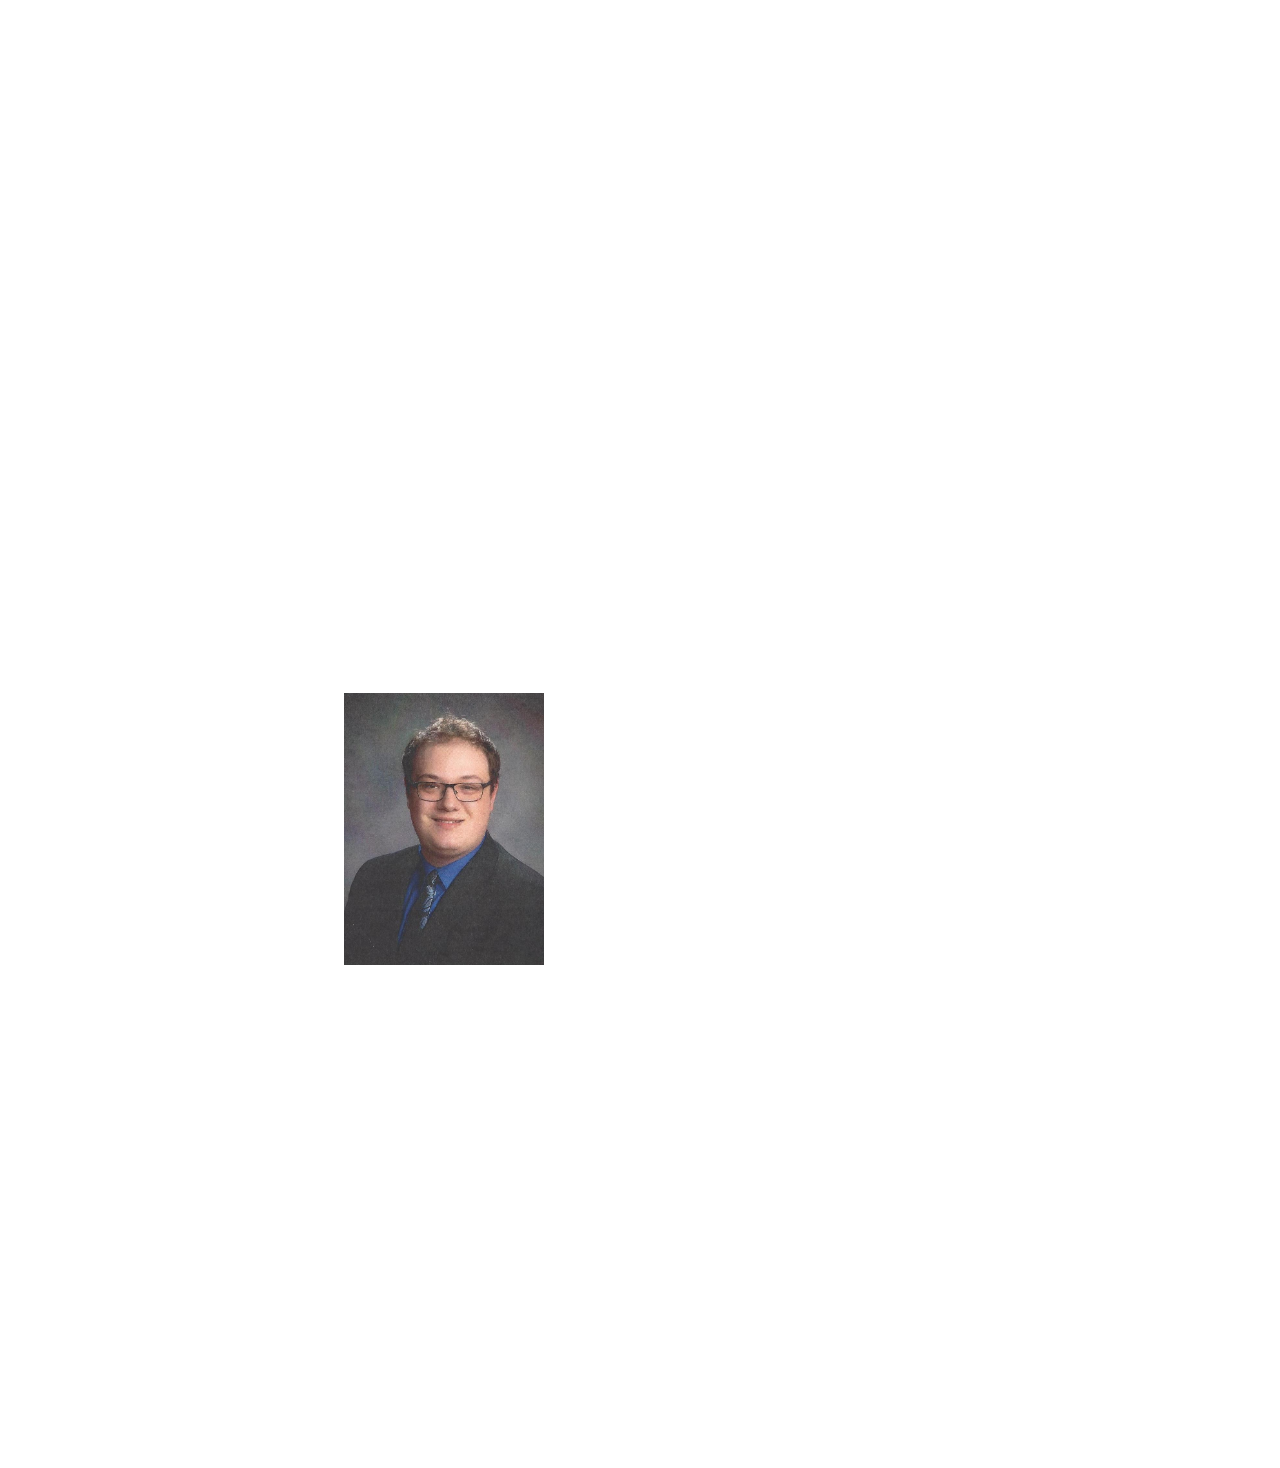
==== commit 88205ddb: "added mde project" ====
--- a/index.html
+++ b/index.html
@@ -53,6 +53,7 @@
     <div id='moreinfo'>
       <p>Click here to learn more about me!</p>
       <a href="http://blog.theorice.codes"><p>Click here to visit my blog, and learn about upcoming projects!</p></a>
+      <a href="./html/mde.html"><p>Want to learn about my lastest project, an open-source, cross-platform mp4 metadata tagger?</p></a>
     </div>
   </div>
   <div id='section2'>
